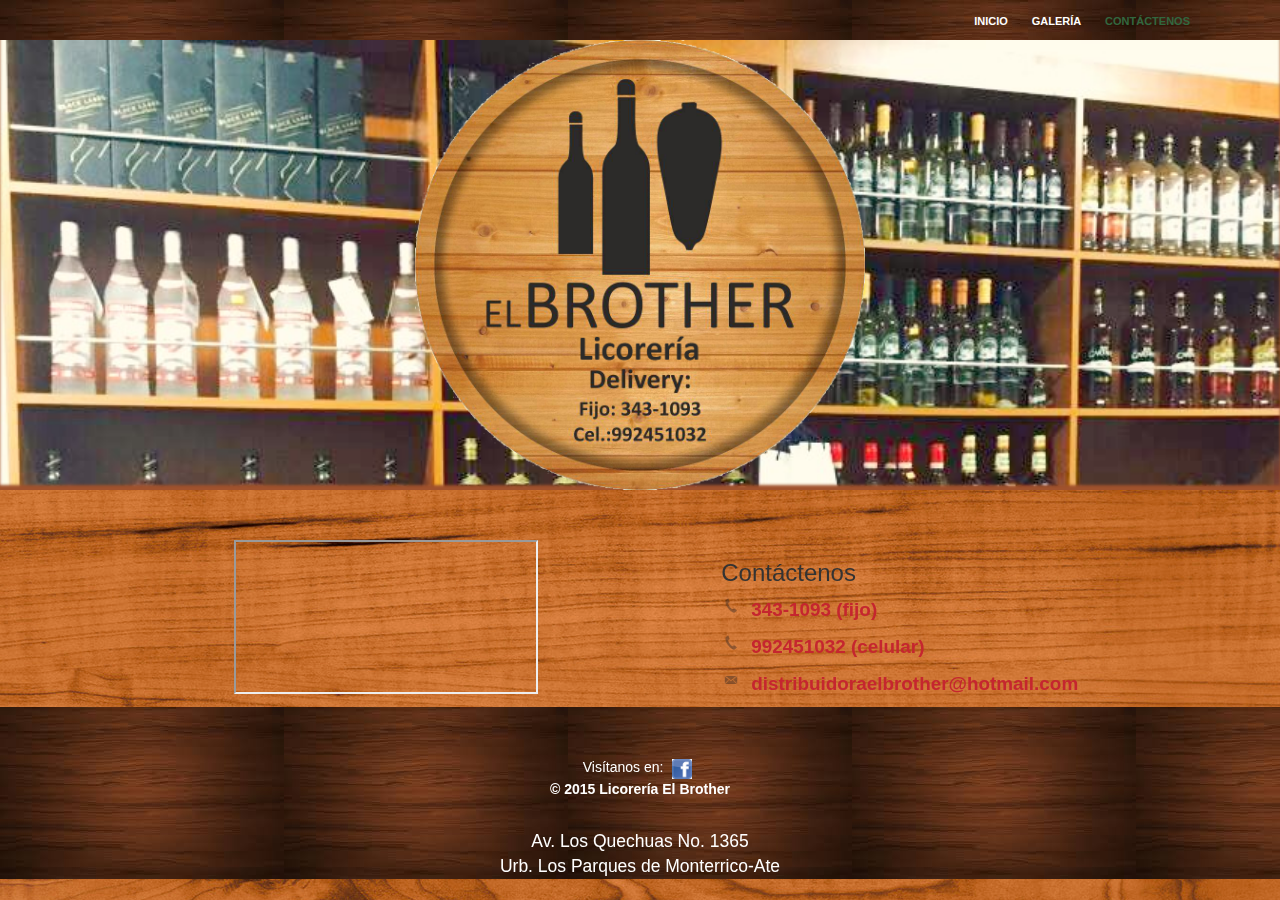
==== contact.html @ 322c1350 "Contact page font updates" ====
<!DOCTYPE html>
<html>
  <head>
    <meta charset="utf-8">
    <title>Licorería El Brother</title>
    
    <meta http-equiv="Content-Type" content="text/html; charset=UTF-8" /> 	
    <meta name="description" content="Licorería El Brother">
    <meta name="keywords" content="cevicheria, ate salamanca cevicheria, mejor restaurante salamanca, jaleas, tiraditos, restaurante  salamanca, chicharrones, olimpo cevicheria, olimpo salamanca cevicheria, pescados plancha, chupes, mariscos" />
    <meta name="googlebot" content="index, follow" />
    <meta name="Distribution" content="global" />
    <meta name="Robots" content="index,follow, all" />
    
    <link rel="stylesheet" href="css/normalize.css">
    <link href='http://fonts.googleapis.com/css?family=Changa+One|Open+Sans:400italic,700italic,400,700,800' rel='stylesheet' type='text/css'>
    <link rel="stylesheet" href="css/main.css">
    <link rel="stylesheet" href="css/responsive.css">
    <link rel="stylesheet" href="../font-awesome-4.3.0/css/font-awesome.min.css">
    <link href="css/bootstrap.min.css" rel="stylesheet">
    <meta name="viewport" content="width=device-width, initial-scale=1.0">
    
  </head>
  
  <body>
  
      <div class="nav">
        <div class="container">
          <ul class="pull-right">
            <li><a href="index.html">Inicio</a></li>
            <li><a href="galeria.html">Galería</a></li>
            <li><a href="contact.html" class="selected">Contáctenos</a></li>
          </ul>
        </div>  
      </div>
      
    <div class="flag center-block img-responsive"> 
      <a href="index.html">  
        <img src="img/Clear logo.png" height="350px" width="450px" class="center-block img-responsive"/>
      </a>
    </div> 
    
    <div id="wrapper">
      <section id="primary">
        <iframe src="https://www.google.com/maps/embed/v1/place?q=Hefesto%20446%2C%20Lima%2C%20Peru&key=AIzaSyB7Ba7AtrRMhlRGrLK00luuI03yUjwEsYY"></iframe>
      </section>
    
      <section id="secondary">
          <h3 style=color:"#c5262f">Contáctenos</h3>
          <ul class="contact-info">
            <li class="phone">
            <a href="tel:343-1093"style="color:#c5262f; font-size:1.5em"><strong>343-1093 (fijo)</strong></br>
            <a href="tel:992451032"style="color:#c5262f; font-size:1.5em"><strong>992451032 (celular)</strong></a></li>
            <li class="mail"><a href="mailto: distribuidoraelbrother@hotmail.com" style="color:#c5262f; font-size:1.5em"><strong>distribuidoraelbrother@hotmail.com</strong></a></li>
          </ul>
        </section>
      
    </div>
      <footer style="font-size: 1em; color:white">Visítanos en:
        <a href="http://facebook.com/341705262692452" target="_blank"><img src="img/facebook new.png" alt="Facebook Logo" class="social-icon"></a>
        <p style="color:white"><strong>&copy; 2015 Licorería El Brother</strong></p><br>
        <p style="font-size:1.25em; color:white">Av. Los Quechuas No. 1365<br>
        Urb. Los Parques de Monterrico-Ate</p>
      </footer>  
    

  </body>  
</html>
---- css/main.css ----
/***************************
GENERAL
***************************/

body  {
  font-family: 'Open-Sanz', sans-serif;
}

#wrapper {
  max-width: 940px;
  margin: 0 auto;
  padding: 0 5%;  
  clear: both;
}

a {
  text-decoration: none;
} 

img {
  max-width: 100%; 
}

h3  {
  margin: 0 0 1em 0;
}

/***************************
HEADING
***************************/


.flag {
  background:url('../img/Background Bottles.jpg');
  background-repeat: no-repeat;
  background-size: cover;
  display: block;
  float: left;
  margin: 0 auto;	
  padding: 0; 
  width: 100%;
  text-align: center;
  box-shadow:0px -5px 3px 0px #A0522D inset;  
}

#logo	{
  text-align: center;
  }

h1  {
  font-family: 'Changa One', sans-serif;
  margin: 15px 0;
  font-size: 1.75em;
  font-weight: normal;
  line-height:0.8em;
}

h2  {
  font-size: 0.75em;
  margin: -5px 0 0;
  font-weight: normal;
} 



/***************************
NAVIGATION
***************************/

.nav   {
  text-align: center;
  padding: 10px 0;
  margin: 0;
}

.nav ul  {
  text-align: center; 
  margin: 0 10px;
  padding: 0;
}

.nav li  {
  display: inline-block;
}

.nav a   {
  color: #5a5a5a;
  font-size: 11px;
  font-weight: bold;
  padding: 14px 10px;
  text-transform: uppercase;
}



 /***************************
FOOTER
***************************/

footer  {
  font-size: 0.75em;
  text-align: center;
  clear:both;
  padding-top: 50px;
  background-image: url('../img/wood5.jpg');
}

.social-icon  {
  width: 20px;
  height: 20px;
  margin: 0 5px;
}



/***************************
PAGE: PORTFOLIO
***************************/


#gallery  {
  margin: 0;
  padding: 0;
  list-style: none;
}

#gallery li {
  float:left;
  width: 100%;
  height: auto;
  margin-right:1%;
  background-color: #f5f5f5;
  color: #bdc3c7;
}

#gallery li a p {
  margin:0;
  padding:5%;
  font-size:1.25em;
  background-image: url('../img/wood6.jpg');
  color:#c5262f;
}

.clear {
    clear: both;
}

/***************************
NEW GALLERY
***************************/

div.img {
    margin: 5px;
    padding: 5px;
    border: 1px solid #0000ff;
    height: auto;
    width: auto;
    float: left;
    text-align: center;
    background-image: url('../img/wood6.jpg');
}

div.img img {
    display: inline;
    margin: 5px;
    border: 1px solid #ffffff;
}

div.img a:hover img {
    border:1px solid #0000ff;
}

div.desc {
    text-align: center;
    font-weight: normal;
    width: 208.57825px;
    margin: 5px;
    color:#c5262f;
    font-size: 1.25em;
}

/***************************
PAGE: ABOUT
***************************/

.profile-photo  {
  display: block;
  max-width: 150px;
  margin: 0 auto 30px;
  border-radius: 100%;
}



/***************************
PAGE: CONTACT
***************************/

.contact-info {
  list-style: none;
  padding: 0;
  font-size: 0.9em;
}

.contact-info a {
  display: block;
  background-repeat:no-repeat;
  background-size: 20px 20px;
  padding: 0 0 0 30px;
  margin: 0 0 10px;
}

.contact-info li.phone a  {
  background-image: url('../img/phone.png');
}
  
.contact-info li.mail a  {
  background-image: url('../img/mail.png');
}

.contact-info li.twitter a  {
  background-image: url('../img/twitter.png');
}


#primary	{
  margin-top: 50px;
}

#secondary	{
  margin-top: 50px;
}


/***************************
COLORS
***************************/

/* site body */
body {
  background-color: white;
  color: #999;
  background-image: url('../img/wood2.jpg');
}

/* green header */


/* nav background on mobile devices */
.nav {
background-image: url('../img/wood5.jpg');
z-index: 1;
}

/* logo text */
h1, h2  {
  color: #fff;
}

/* links */
a   {
  color: #6ab47b;
}

/* nav link */
.nav a, .nav a:visited  {
  color: #fff;
}

/* selected nav link */
.nav a.selected, .nav a:hover {
  color: #32673f;
}


  background: #599a68;
    box-shadow:0px -5px 3px 0px #0F3E0F inset;
---- css/responsive.css ----
@media screen and (min-width: 480px) {
  
  
  /***************************
  TWO COLUMN LAYOUT
  ***************************/

#primary  {
    width: 50%;
    float: left;
  }
  
#secondary  {
    width: 40%;
    float: right;
  }
  
  
/***************************
PAGE: PORTFOLIO
***************************/

#gallery li {
    width: 28.3333%;    
}
  
#gallery li:nth-child(4n) {
    clear:left;   
}

  
  
/***************************
PAGE: ABOUT
***************************/

.profile-photo  {
    float: left;
    margin: 0 5% 80px 0;
  }

}

@media screen and (min-width: 660px) {

/***************************
HEADER
***************************/
  
  nav {
    background: none;
    float: right;
    font-size: 1.125em;
    margin-right: 5%;
    text-align: right;
    width: 45%;
  }  
  
  #logo {
    float:left;
    margin-left: 5%;
    text-align: left;
    width: 45%;
  }

  h1  {
    font-size: 2.5em;
  }
  
  h2  {
    font-size: 0.825em;
    margin-bottom: 20px;
  }
  
  header  {
    border-bottom: 5px solid #599a68;
    margin-bottom: 60px;
  }
  
}
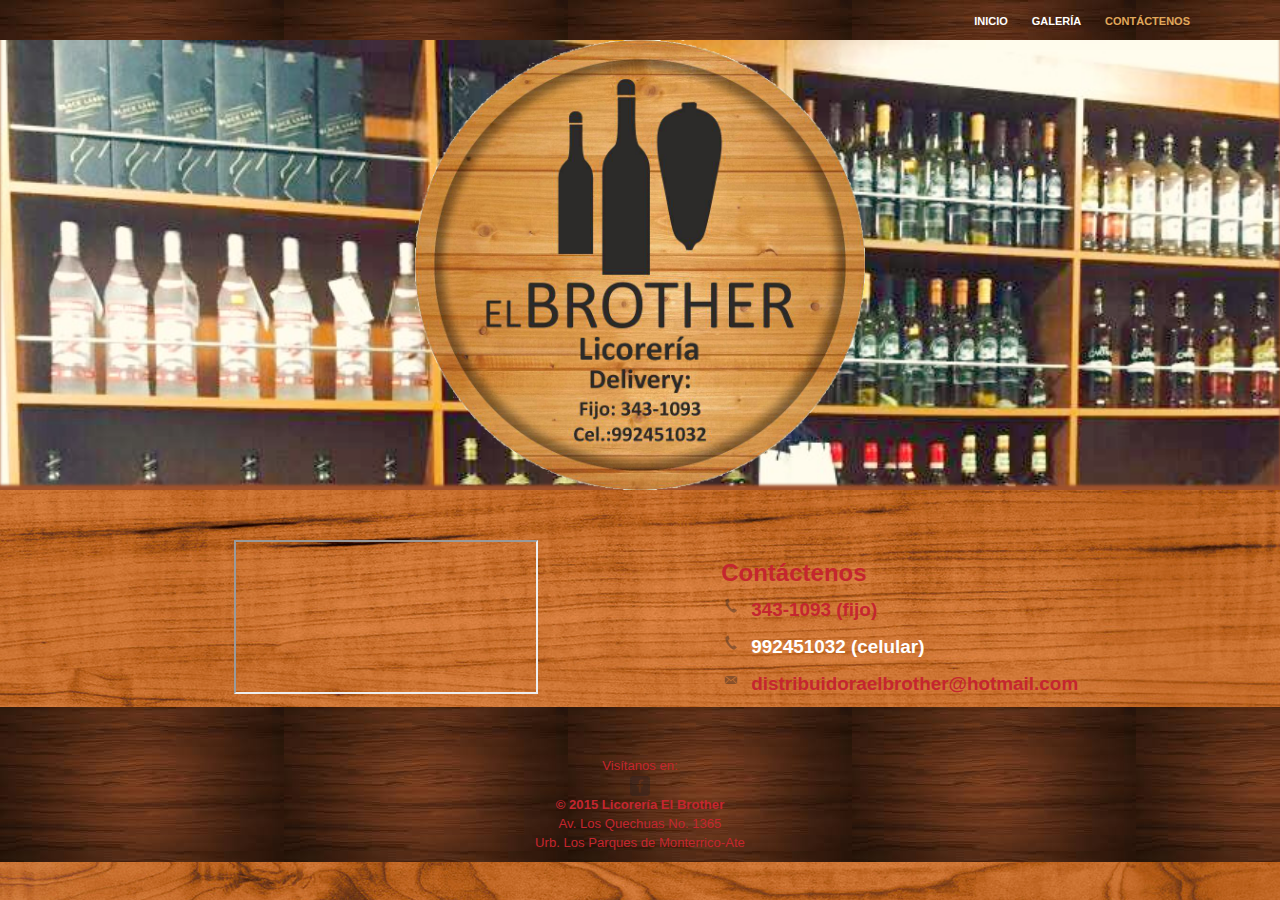
==== commit ceead586: "font updates and gallery bootsrapped" ====
--- a/contact.html
+++ b/contact.html
@@ -27,7 +27,7 @@
         <div class="container">
           <ul class="pull-right">
             <li><a href="index.html">Inicio</a></li>
-            <li><a href="galeria.html">Galería</a></li>
+            <li><a href="Galeria2.html">Galería</a></li>
             <li><a href="contact.html" class="selected">Contáctenos</a></li>
           </ul>
         </div>  
@@ -45,22 +45,28 @@
       </section>
     
       <section id="secondary">
-          <h3 style=color:"#c5262f">Contáctenos</h3>
+          <h3 style="color:#c5262f"><strong>Contáctenos</strong></h3>
           <ul class="contact-info">
             <li class="phone">
             <a href="tel:343-1093"style="color:#c5262f; font-size:1.5em"><strong>343-1093 (fijo)</strong></br>
-            <a href="tel:992451032"style="color:#c5262f; font-size:1.5em"><strong>992451032 (celular)</strong></a></li>
+            <a href="tel:992451032"style="color:white; font-size:1.5em"><strong>992451032 (celular)</strong></a></li>
             <li class="mail"><a href="mailto: distribuidoraelbrother@hotmail.com" style="color:#c5262f; font-size:1.5em"><strong>distribuidoraelbrother@hotmail.com</strong></a></li>
           </ul>
         </section>
       
     </div>
-      <footer style="font-size: 1em; color:white">Visítanos en:
-        <a href="http://facebook.com/341705262692452" target="_blank"><img src="img/facebook new.png" alt="Facebook Logo" class="social-icon"></a>
-        <p style="color:white"><strong>&copy; 2015 Licorería El Brother</strong></p><br>
-        <p style="font-size:1.25em; color:white">Av. Los Quechuas No. 1365<br>
-        Urb. Los Parques de Monterrico-Ate</p>
-      </footer>  
+        <footer>
+            <div class="row">
+                <div class="col-lg-12">
+                    <p style="color:#c5262f; font-size:1.25em">Visítanos en:<br>
+                    <a href="http://facebook.com/341705262692452" target="_blank">
+                    <img src="img/facebook-wrap.png" alt="Facebook Logo" class="social-icon"></a><br>
+                    <strong>&copy; 2015 Licorería El Brother</strong><br>
+                    Av. Los Quechuas No. 1365<br>
+                    Urb. Los Parques de Monterrico-Ate</p>
+                </div>
+            </div>
+        </footer>
     
 
   </body>  
--- a/css/main.css
+++ b/css/main.css
@@ -1,6 +1,14 @@
  /***************************
 GENERAL
 ***************************/
+*{
+ margin:0;
+ padding:0;
+}
+
+html, body {
+    height: 100%
+}
 
 body  {
   font-family: 'Open-Sanz', sans-serif;
@@ -41,7 +49,7 @@
   width: 100%;
   text-align: center;
   box-shadow:0px -5px 3px 0px #A0522D inset;  
-}
+  }
 
 #logo	{
   text-align: center;
@@ -131,6 +139,7 @@
   margin-right:1%;
   background-color: #f5f5f5;
   color: #bdc3c7;
+      border: 1px solid #ffffff;
 }
 
 #gallery li a p {
@@ -269,10 +278,9 @@
 
 /* selected nav link */
 .nav a.selected, .nav a:hover {
-  color: #32673f;
+  color: #E1A85B  ;
 }
 
 
   background: #599a68;
     box-shadow:0px -5px 3px 0px #0F3E0F inset;  
-
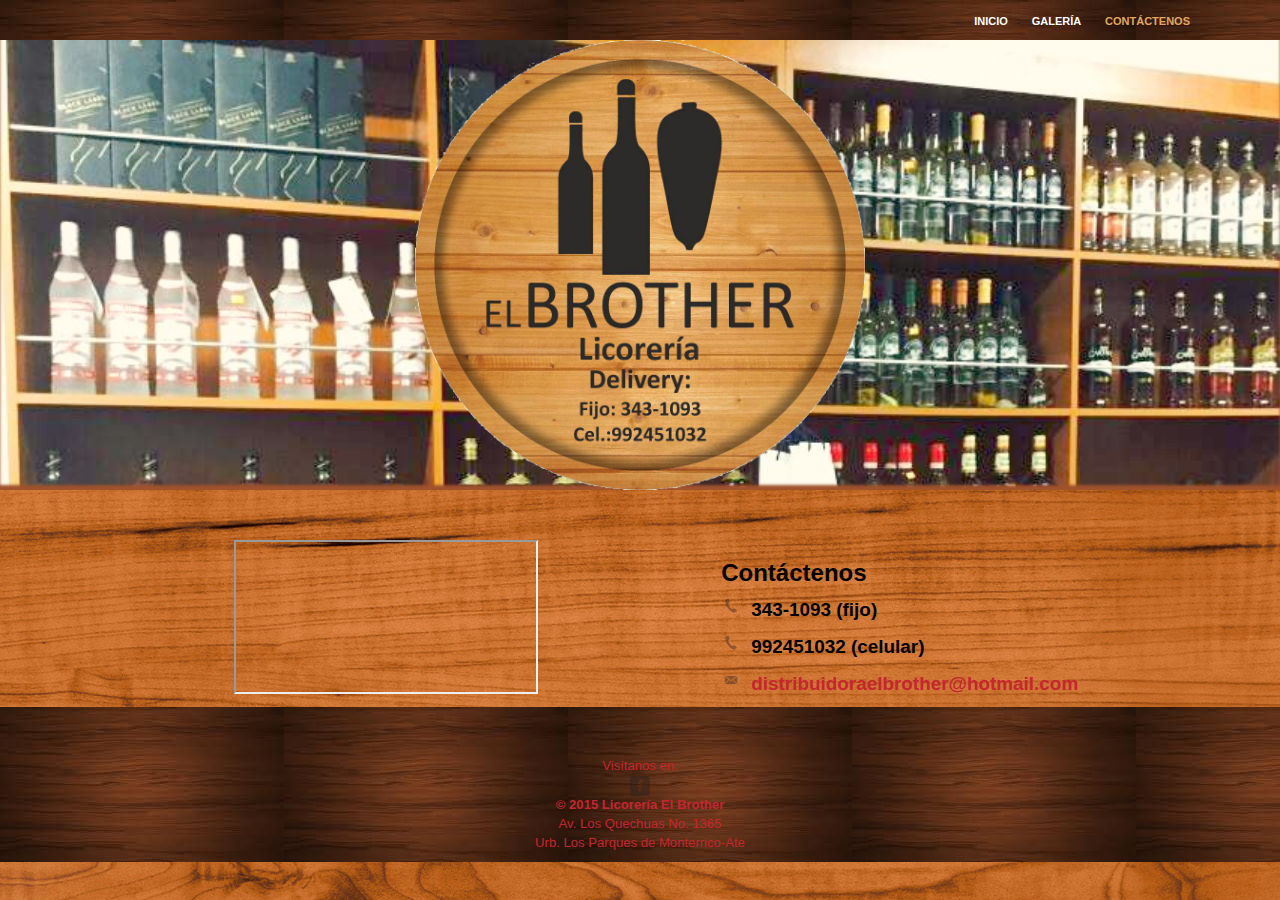
==== commit d23bd418: "updates" ====
--- a/contact.html
+++ b/contact.html
@@ -45,11 +45,11 @@
       </section>
     
       <section id="secondary">
-          <h3 style="color:#c5262f"><strong>Contáctenos</strong></h3>
+          <h3 style="color:black"><strong>Contáctenos</strong></h3>
           <ul class="contact-info">
             <li class="phone">
-            <a href="tel:343-1093"style="color:#c5262f; font-size:1.5em"><strong>343-1093 (fijo)</strong></br>
-            <a href="tel:992451032"style="color:white; font-size:1.5em"><strong>992451032 (celular)</strong></a></li>
+            <a href="tel:343-1093"style="color:black; font-size:1.5em"><strong>343-1093 (fijo)</strong></br>
+            <a href="tel:992451032"style="color:black; font-size:1.5em"><strong>992451032 (celular)</strong></a></li>
             <li class="mail"><a href="mailto: distribuidoraelbrother@hotmail.com" style="color:#c5262f; font-size:1.5em"><strong>distribuidoraelbrother@hotmail.com</strong></a></li>
           </ul>
         </section>
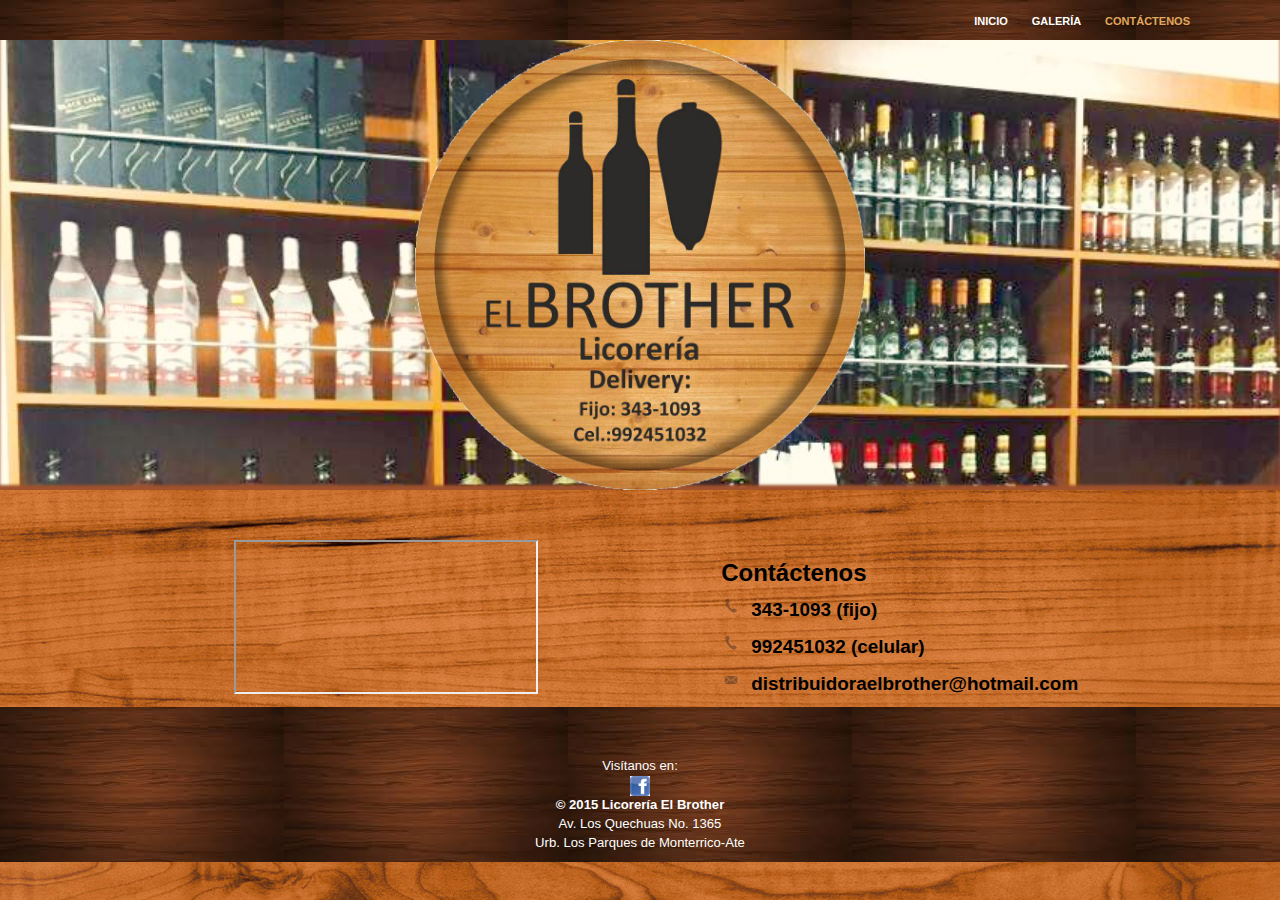
==== commit 89540b29: "Gallery updates" ====
--- a/contact.html
+++ b/contact.html
@@ -50,7 +50,7 @@
             <li class="phone">
             <a href="tel:343-1093"style="color:black; font-size:1.5em"><strong>343-1093 (fijo)</strong></br>
             <a href="tel:992451032"style="color:black; font-size:1.5em"><strong>992451032 (celular)</strong></a></li>
-            <li class="mail"><a href="mailto: distribuidoraelbrother@hotmail.com" style="color:#c5262f; font-size:1.5em"><strong>distribuidoraelbrother@hotmail.com</strong></a></li>
+            <li class="mail"><a href="mailto: distribuidoraelbrother@hotmail.com" style="color:black; font-size:1.5em"><strong>distribuidoraelbrother@hotmail.com</strong></a></li>
           </ul>
         </section>
       
@@ -58,9 +58,9 @@
         <footer>
             <div class="row">
                 <div class="col-lg-12">
-                    <p style="color:#c5262f; font-size:1.25em">Visítanos en:<br>
+                    <p style="color:white; font-size:1.25em">Visítanos en:<br>
                     <a href="http://facebook.com/341705262692452" target="_blank">
-                    <img src="img/facebook-wrap.png" alt="Facebook Logo" class="social-icon"></a><br>
+                    <img src="img/new FB.png" alt="Facebook Logo" class="social-icon"></a><br>
                     <strong>&copy; 2015 Licorería El Brother</strong><br>
                     Av. Los Quechuas No. 1365<br>
                     Urb. Los Parques de Monterrico-Ate</p>
--- a/css/main.css
+++ b/css/main.css
@@ -284,3 +284,9 @@
 
   background: #599a68;
     box-shadow:0px -5px 3px 0px #0F3E0F inset;  
+
+
+.wrapper img {
+    max-width: 100%;
+    height: auto;
+} 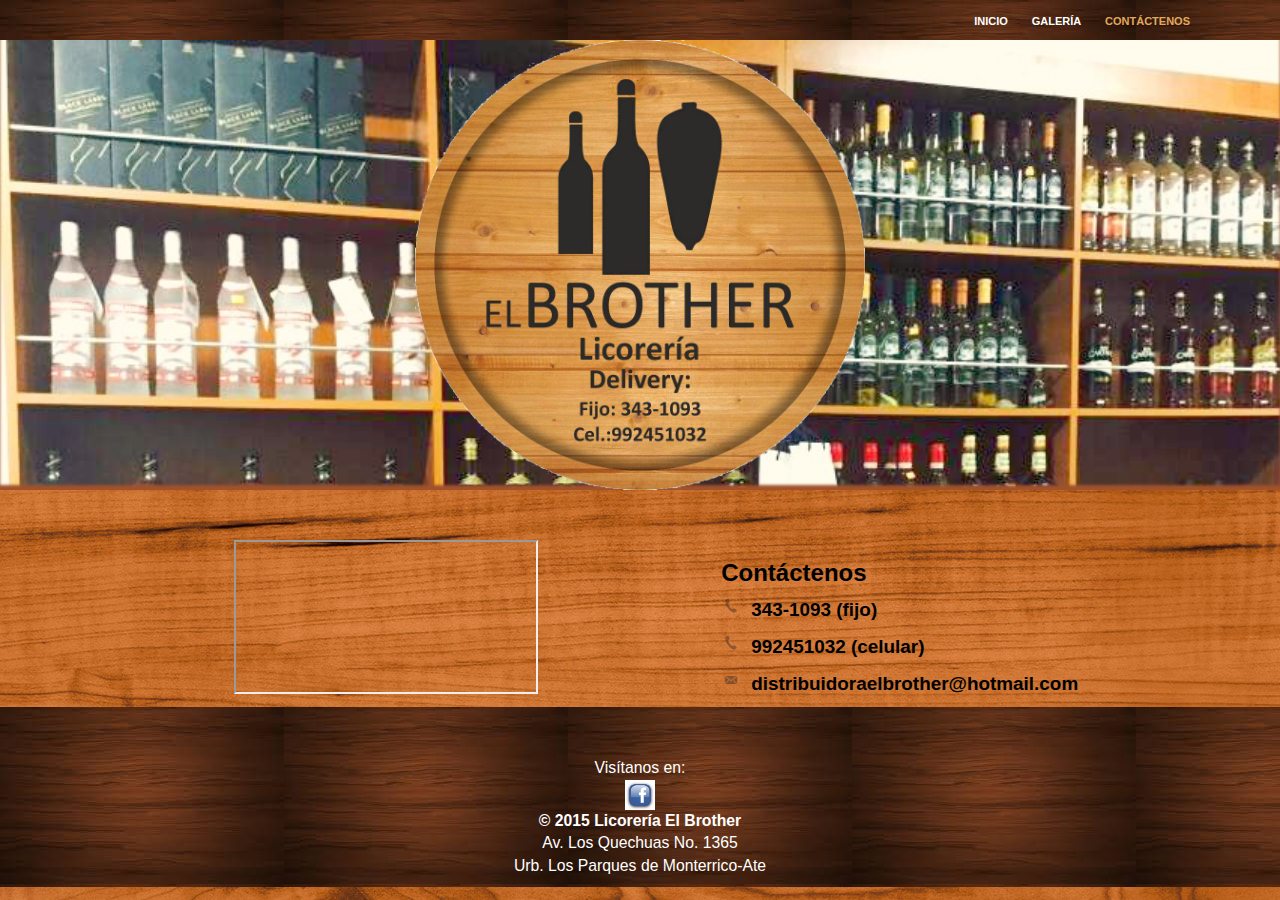
==== commit 38556149: "FB icon footer updates" ====
--- a/contact.html
+++ b/contact.html
@@ -55,18 +55,18 @@
         </section>
       
     </div>
-        <footer>
-            <div class="row">
-                <div class="col-lg-12">
-                    <p style="color:white; font-size:1.25em">Visítanos en:<br>
-                    <a href="http://facebook.com/341705262692452" target="_blank">
-                    <img src="img/new FB.png" alt="Facebook Logo" class="social-icon"></a><br>
-                    <strong>&copy; 2015 Licorería El Brother</strong><br>
-                    Av. Los Quechuas No. 1365<br>
-                    Urb. Los Parques de Monterrico-Ate</p>
-                </div>
-            </div>
-        </footer>
+      <footer>
+          <div class="row">
+              <div class="col-lg-12">
+                  <p style="color:white; font-size:1.50em">Visítanos en:<br>
+                  <a href="http://facebook.com/341705262692452" target="_blank">
+                  <img src="img/fb2.png" alt="Facebook Logo" class="social-icon"></a><br>
+                  <strong>&copy; 2015 Licorería El Brother</strong><br>
+                  Av. Los Quechuas No. 1365<br>
+                  Urb. Los Parques de Monterrico-Ate</p>
+              </div>
+          </div>
+      </footer>
     
 
   </body>  
--- a/css/main.css
+++ b/css/main.css
@@ -114,8 +114,8 @@
 }
 
 .social-icon  {
-  width: 20px;
-  height: 20px;
+  width: 30px;
+  height: 30px;
   margin: 0 5px;
 }
 
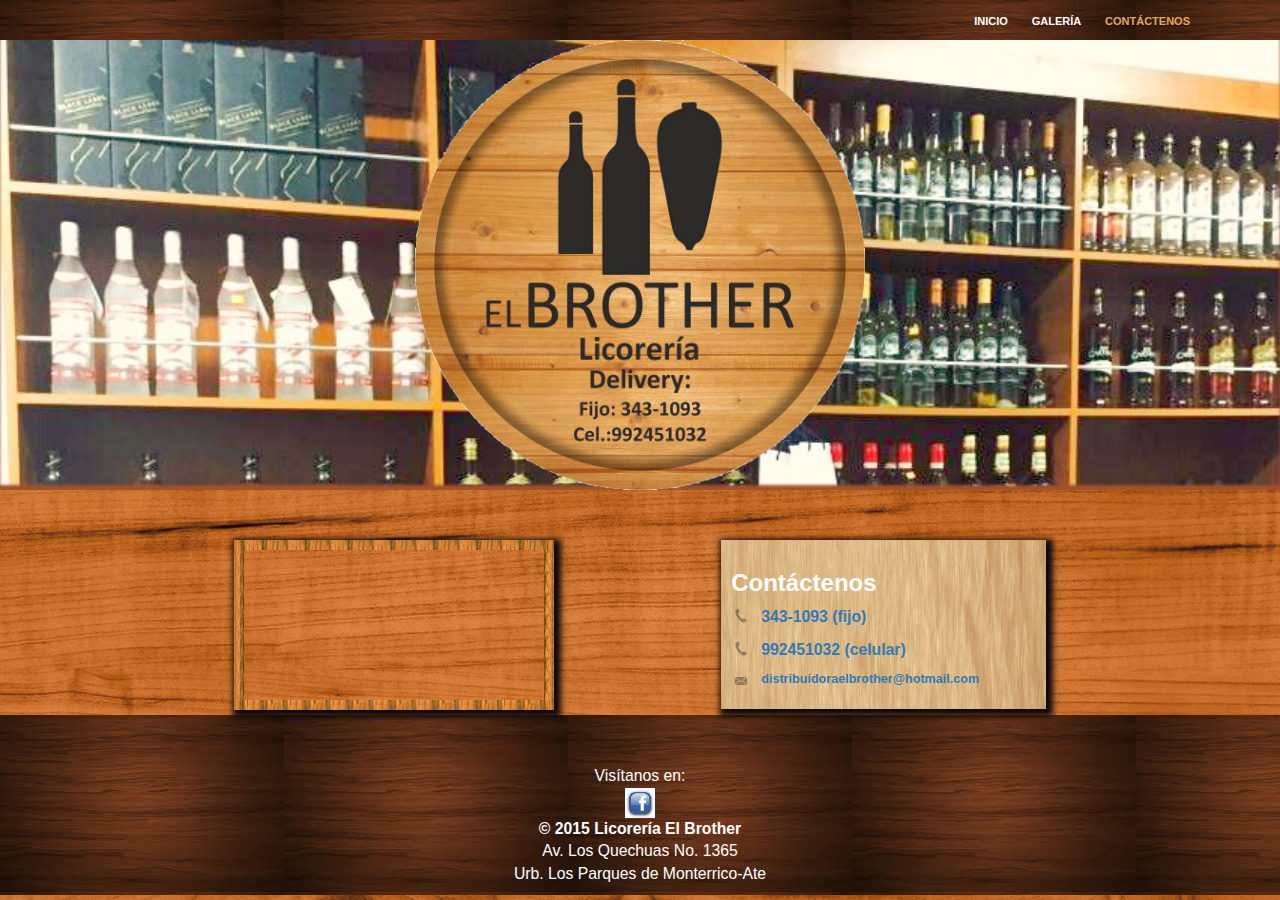
==== commit 4a6d6761: "updates" ====
--- a/contact.html
+++ b/contact.html
@@ -41,16 +41,17 @@
     
     <div id="wrapper">
       <section id="primary">
-        <iframe src="https://www.google.com/maps/embed/v1/place?q=Hefesto%20446%2C%20Lima%2C%20Peru&key=AIzaSyB7Ba7AtrRMhlRGrLK00luuI03yUjwEsYY"></iframe>
+        <iframe 
+        src="https://www.google.com/maps/embed/v1/place?q=Avenida%20los%20Quechuas%20%231365%2C%20Urbanizacion%20los%20parques%20de%20Monterrico%20Ate%20Lima%2C%20Peru&key=AIzaSyDnUipyOONwS3IGhokC3JLSauFvIagU2gE" allowfullscreen></iframe>
       </section>
     
       <section id="secondary">
-          <h3 style="color:black"><strong>Contáctenos</strong></h3>
+          <h3><strong>Contáctenos</strong></h3>
           <ul class="contact-info">
             <li class="phone">
-            <a href="tel:343-1093"style="color:black; font-size:1.5em"><strong>343-1093 (fijo)</strong></br>
-            <a href="tel:992451032"style="color:black; font-size:1.5em"><strong>992451032 (celular)</strong></a></li>
-            <li class="mail"><a href="mailto: distribuidoraelbrother@hotmail.com" style="color:black; font-size:1.5em"><strong>distribuidoraelbrother@hotmail.com</strong></a></li>
+            <a href="tel:343-1093"style="font-size:1.25em"><strong>343-1093 (fijo)</strong></br>
+            <a href="tel:992451032"style="font-size:1.25em"><strong>992451032 (celular)</strong></a></li>
+            <li class="mail"><a href="mailto: distribuidoraelbrother@hotmail.com" style="font-size:1.0em"><strong>distribuidoraelbrother@hotmail.com</strong></a></li>
           </ul>
         </section>
       
--- a/css/main.css
+++ b/css/main.css
@@ -119,7 +119,11 @@
   margin: 0 5px;
 }
 
-
+iframe  {
+    border: 10px solid transparent;
+    border-image: url('../img/wood.jpg') 20% round;
+    box-shadow: 3px 3px 6px 4px #0b0808;
+}
 
 /***************************
 PAGE: PORTFOLIO
@@ -237,7 +241,13 @@
 }
 
 #secondary	{
+
   margin-top: 50px;
+  padding: 10px;
+  color:white;
+  border-image: url('../img/wood.jpg') 20% round;
+  box-shadow: 3px 3px 6px 4px #0b0808;
+  background-image: url('../img/wood6.jpg')
 }
 
 
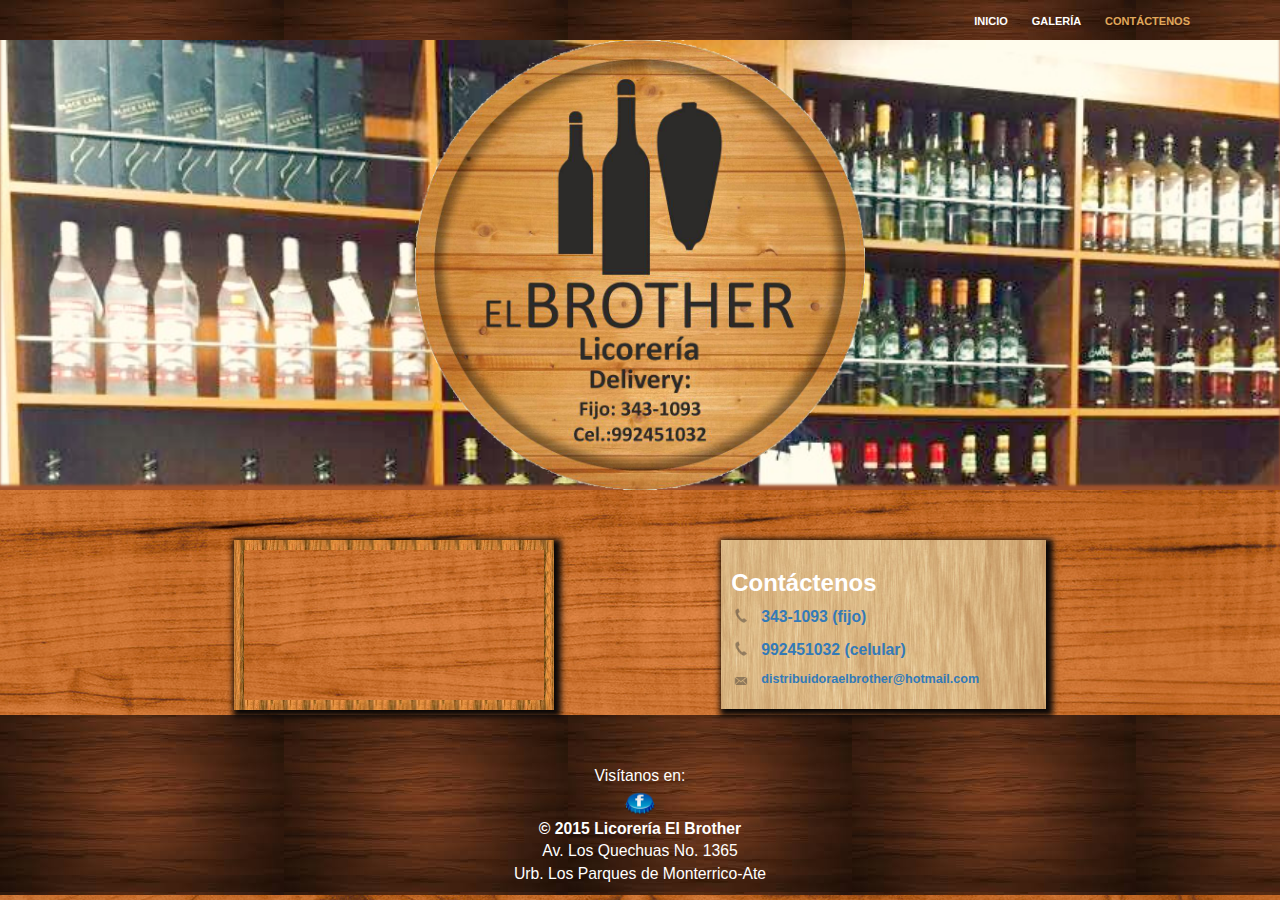
==== commit 2cb17b50: "favebook icon" ====
--- a/contact.html
+++ b/contact.html
@@ -61,7 +61,7 @@
               <div class="col-lg-12">
                   <p style="color:white; font-size:1.50em">Visítanos en:<br>
                   <a href="http://facebook.com/341705262692452" target="_blank">
-                  <img src="img/fb2.png" alt="Facebook Logo" class="social-icon"></a><br>
+                  <img src="img/Beer-Cap-Facebook.png" alt="Facebook Logo" class="social-icon"></a><br>
                   <strong>&copy; 2015 Licorería El Brother</strong><br>
                   Av. Los Quechuas No. 1365<br>
                   Urb. Los Parques de Monterrico-Ate</p>
--- a/css/main.css
+++ b/css/main.css
@@ -299,4 +299,35 @@
 .wrapper img {
     max-width: 100%;
     height: auto;
-} +} 
+
+/************************
+about page image gallery
+************************/
+div.img {
+    margin: 5px;
+    padding: 5px;
+    border: 1px solid #0000ff;
+    height: auto;
+    width: auto;
+    float: left;
+    text-align: center;
+}
+
+div.img img {
+    display: inline;
+    margin: 5px;
+    border: 1px solid #ffffff;
+}
+
+div.img a:hover img {
+    border:1px solid #0000ff;
+}
+
+div.desc {
+    text-align: center;
+    font-weight: normal;
+    width: 120px;
+    margin: 5px;
+}
+
